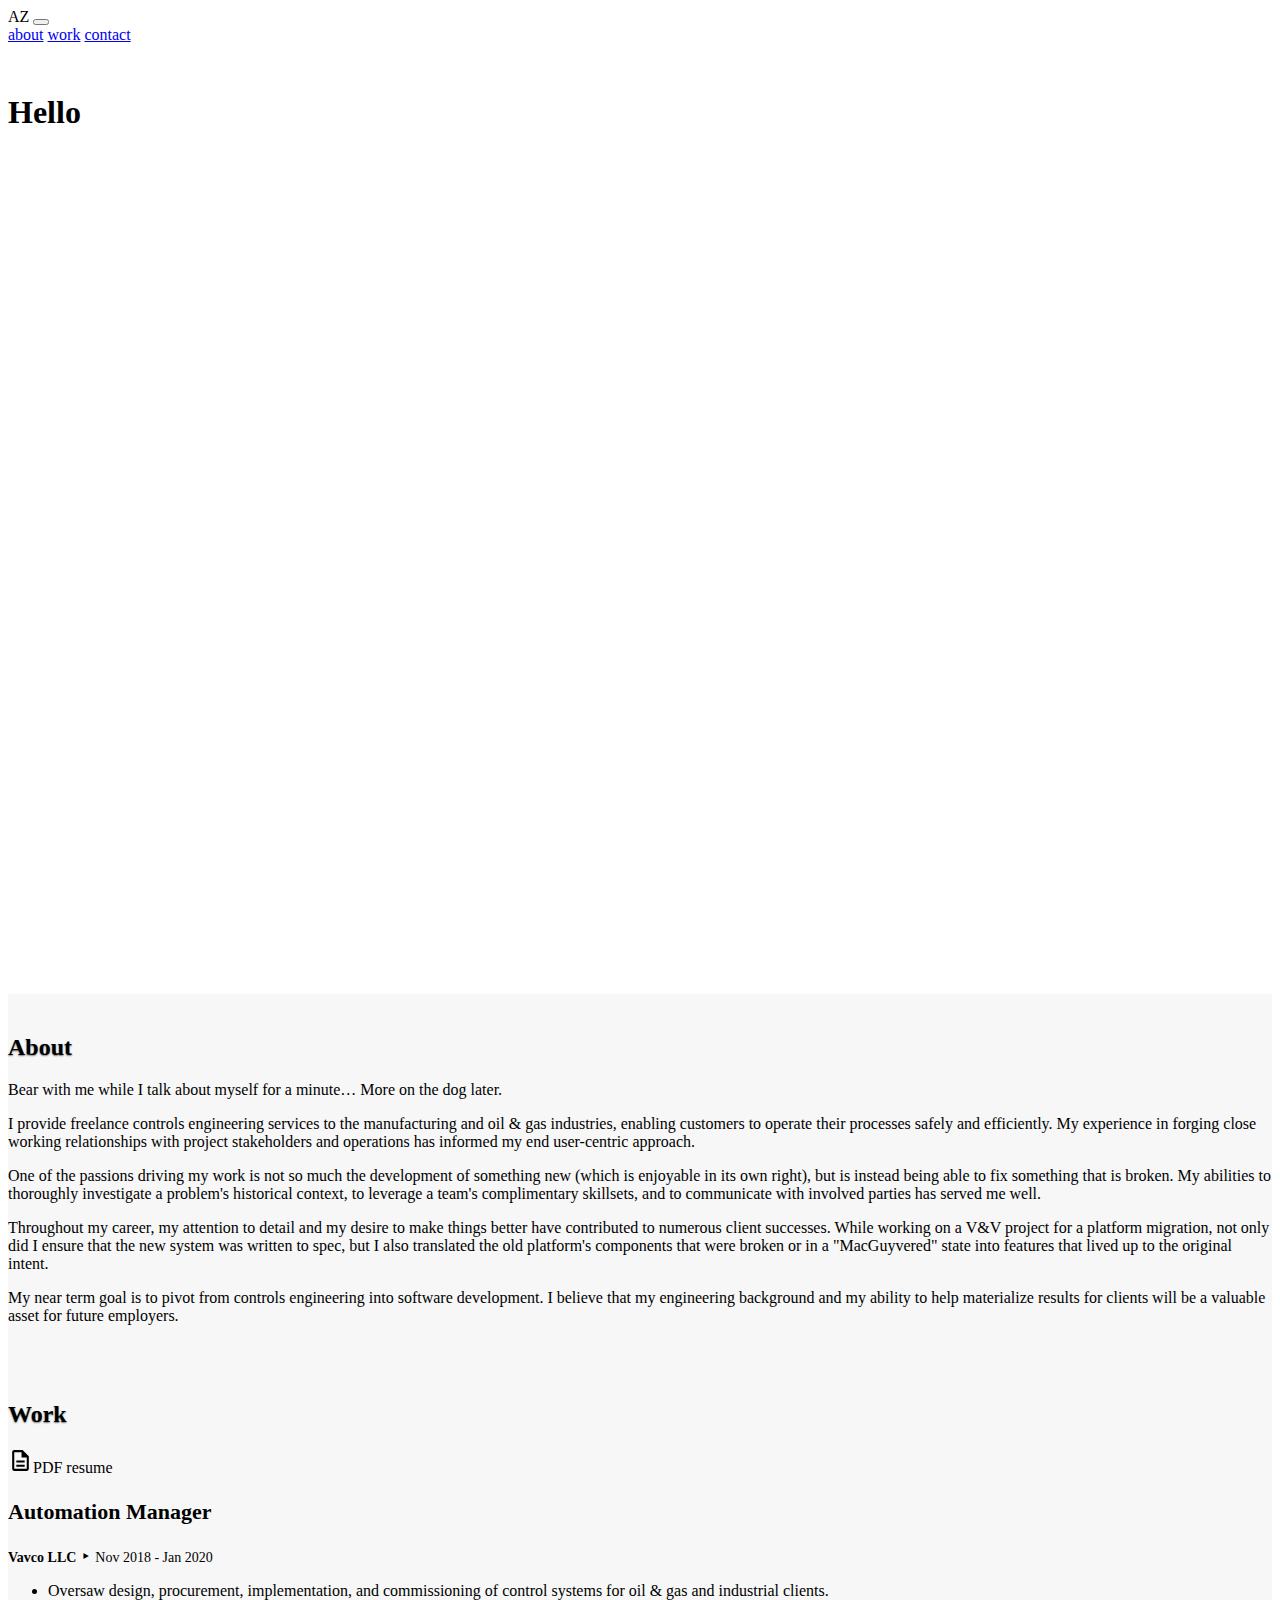
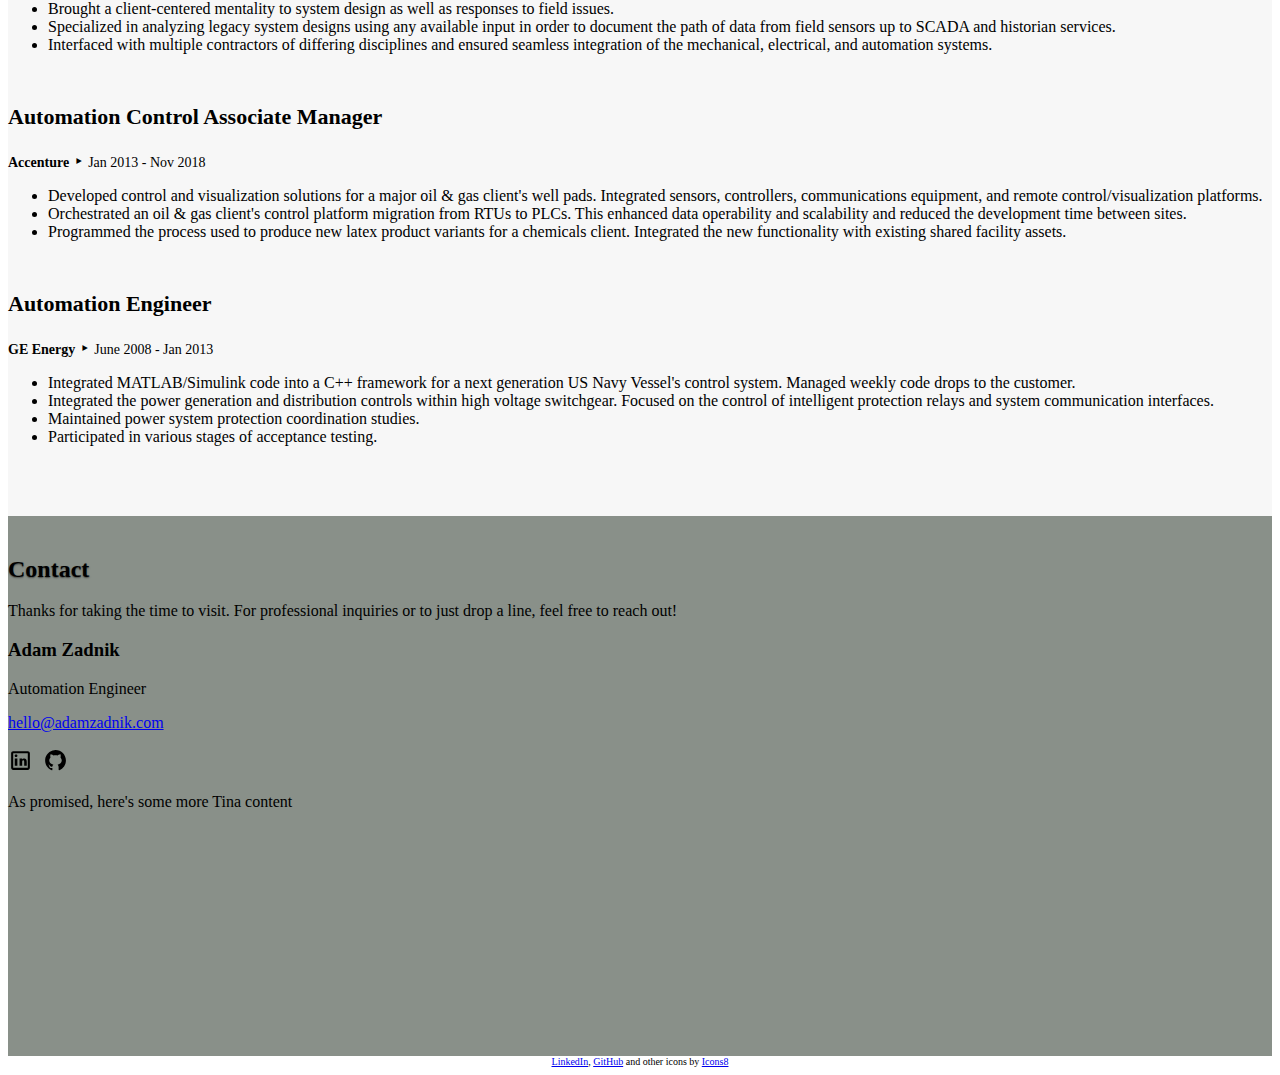
==== index.html @ e698282c "Initial commit" ====
<!doctype html>
<html lang="en">
    <head>
        <!-- Required meta tags -->
        <meta charset="utf-8">
        <meta name="viewport" content="width=device-width, initial-scale=1, shrink-to-fit=no">

        <!-- Bootstrap CSS -->
        <link rel="stylesheet" href="https://stackpath.bootstrapcdn.com/bootstrap/4.5.0/css/bootstrap.min.css" integrity="sha384-9aIt2nRpC12Uk9gS9baDl411NQApFmC26EwAOH8WgZl5MYYxFfc+NcPb1dKGj7Sk" crossorigin="anonymous">

        <!-- Page CSS -->
        <link rel="stylesheet" type="text/css" href="Resources/CSS/index.css">

        <title>Adam Zadnik</title>
    </head>
    <body>
        <header>
            <nav class="navbar navbar-expand-lg navbar-light bg-light">
                <span class="navbar-brand mb-0 h1">AZ</span>
                <button class="navbar-toggler" type="button" data-toggle="collapse" data-target="#navbarNavAltMarkup" aria-controls="navbarNavAltMarkup" aria-expanded="false" aria-label="Toggle navigation">
                    <span class="navbar-toggler-icon"></span>
                </button>
                <div class="collapse navbar-collapse" id="navbarNavAltMarkup">
                    <div class="navbar-nav">
                        <a class="nav-item nav-link" href="#about">about</a>
                        <a class="nav-item nav-link" href="#work">work</a>
                        <a class="nav-item nav-link" href="#contact">contact</a>
                    </div>
                </div>
            </nav>
            <div class="view">
                <div class="container">
                    <div class="row h-100">
                        <div class="col-md-12 align-center my-auto">
                            <h1 class="display-1" id="greeting">Hello</h1>
                        </div>
                    </div>
                </div>
            </div>
        </header>
        <main>
            <section class="section_about" id="about">
                <div class="container-fluid">
                    <div class="row align-items-center">
                        <div class="col-md-6">
                            <span class="section_head"><h2 class="text-center">About</h2></span>
                        </div>
                        <div class="col-md-6">
                            <div class="shadow p-3 mb-5 bg-white rounded">
                                <p>Bear with me while I talk about myself for a minute… More on the dog later.</p>
                                <p>I provide freelance controls engineering services to the manufacturing and oil & gas industries, enabling customers to operate their processes safely and efficiently. My experience in forging close working relationships with project stakeholders and operations has informed my end user-centric approach.</p>
                                <p>One of the passions driving my work is not so much the development of something new (which is enjoyable in its own right), but is instead being able to fix something that is broken. My abilities to thoroughly investigate a problem's historical context,  to leverage a team's complimentary skillsets, and to communicate with involved parties has served me well.</p>
                                <p>Throughout my career, my attention to detail and my desire to make things better have contributed to numerous client successes. While working on a V&V project for a platform migration, not only did I ensure that the new system was written to spec, but I also translated the old platform's components that were broken or in a "MacGuyvered" state into features that lived up to the original intent.</p>
                                <p>My near term goal is to pivot from controls engineering into software development. I believe that my engineering background and my ability to help materialize results for clients will be a valuable asset for future employers.</p>
                            </div>
                        </div>
                    </div>
                </div>
            </section>
            <section class="section_work" id="work">
                <div class="container-fluid">
                    <div class="row align-items-center">
                        <div class="col-md-12">
                            <span class="section_head"><h2 class="text-center">Work</h2></span>
                            <p class="doc_link text-center"><img src="Resources/icons8-document-50.svg" alt="">PDF resume</p>
                        </div>
                    </div>
                    <div class="row align-items-center">
                        <div class="col-md-4">
                            <div class="shadow p-3 mb-5 bg-white rounded">
                                <div class="job">
                                    <h3 class="job_title">Automation Manager</h3>
                                    <p><span class="job_employer"><strong>Vavco LLC</strong></span>&#8227<span class="job_duration">Nov 2018 - Jan 2020</span></p>
                                    <ul>
                                        <li>Oversaw design, procurement, implementation, and commissioning of control systems for oil & gas and industrial clients.</li>
                                        <li>Brought a client-centered mentality to system design as well as responses to field issues.</li>
                                        <li>Specialized in analyzing legacy system designs using any available input in order to document the path of data from field sensors up to SCADA and historian services.</li>
                                        <li>Interfaced with multiple contractors of differing disciplines and ensured seamless integration of the mechanical, electrical, and automation systems.</li>
                                    </ul>
                                </div>
                            </div>
                        </div>
                        <div class="col-md-4">
                            <div class="shadow p-3 mb-5 bg-white rounded">
                                <div class="job">
                                    <h3 class="job_title">Automation Control Associate Manager</h3>
                                    <p><span class="job_employer"><strong>Accenture</strong></span>&#8227<span class="job_duration">Jan 2013 - Nov 2018</span></p>
                                    <ul>
                                        <li>Developed control and visualization solutions for a major oil & gas client's well pads. Integrated sensors, controllers, communications equipment, and remote control/visualization platforms.</li>
                                        <li>Orchestrated an oil & gas client's control platform migration from RTUs to PLCs. This enhanced data operability and scalability and reduced the development time between sites.</li>
                                        <li>Programmed the process used to produce new latex product variants for a chemicals client. Integrated the new functionality with existing shared facility assets.</li>
                                    </ul>
                                </div>
                            </div>
                        </div>
                        <div class="col-md-4">
                            <div class="shadow p-3 mb-5 bg-white rounded job">
                                <div class="job">
                                    <h3 class="job_title">Automation Engineer</h3>
                                    <p><span class="job_employer"><strong>GE Energy</strong></span>&#8227<span class="job_duration">June 2008 - Jan 2013</span></p>
                                    <ul>
                                        <li>Integrated MATLAB/Simulink code into a C++ framework for a next generation US Navy Vessel's control system. Managed weekly code drops to the customer.</li>
                                        <li>Integrated the power generation and distribution controls within high voltage switchgear. Focused on the control of intelligent protection relays and system communication interfaces.</li>
                                        <li>Maintained power system protection coordination studies.</li>
                                        <li>Participated in various stages of acceptance testing.</li>
                                    </ul>
                                </div>
                            </div>
                        </div>
                    </div>
                </div>
            </section>
            <section class="section_contact" id="contact">
                <div class="container-fluid">
                    <div class="row align-items-center">
                        <div class="col-md-6">
                            <h2 class="text-center">Contact</h2>
                        </div>
                        <div class="col-md-6">
                            <p>Thanks for taking the time to visit. For professional inquiries or to just drop a line, feel free to reach out!</p>
                            <h3>Adam Zadnik</h3>
                            <p>Automation Engineer</p>
                            <a href="mailto:hello@adamzadnik.com">hello@adamzadnik.com</a>
                            <p><a href="https://www.linkedin.com/in/adamzadnik/" target="_blank"><img id="linkedin" src="Resources/icons8-linkedin-50.svg" alt=""></a><a href="https://github.com/ajz5000" target="_blank"><img id="github" src="Resources/icons8-github-50.svg"></a></p>
                        </div>
                    </div>
                    <div class="row align-items-center">
                        <div class="col-md-12">
                            <p>As promised, here's some more Tina content</p>
                        </div>
                    </div>
                </div>
            </section>
        </main>
        <footer>
            <a target="_blank" href="https://icons8.com/icons/set/linkedin">LinkedIn</a>, <a target="_blank" href="https://icons8.com/icons/set/github">GitHub</a> and other icons by <a target="_blank" href="https://icons8.com">Icons8</a>
        </footer>



        <!-- Optional JavaScript -->
        <!-- jQuery first, then Popper.js, then Bootstrap JS -->
        <script src="https://code.jquery.com/jquery-3.5.1.slim.min.js" integrity="sha384-DfXdz2htPH0lsSSs5nCTpuj/zy4C+OGpamoFVy38MVBnE+IbbVYUew+OrCXaRkfj" crossorigin="anonymous"></script>
        <script src="https://cdn.jsdelivr.net/npm/popper.js@1.16.0/dist/umd/popper.min.js" integrity="sha384-Q6E9RHvbIyZFJoft+2mJbHaEWldlvI9IOYy5n3zV9zzTtmI3UksdQRVvoxMfooAo" crossorigin="anonymous"></script>
        <script src="https://stackpath.bootstrapcdn.com/bootstrap/4.5.0/js/bootstrap.min.js" integrity="sha384-OgVRvuATP1z7JjHLkuOU7Xw704+h835Lr+6QL9UvYjZE3Ipu6Tp75j7Bh/kR0JKI" crossorigin="anonymous"></script>
    </body>
</html>
---- Resources/CSS/index.css ----
/* CSS */
:root {
    --dark-sea-green: hsla(117, 20%, 64%, 1);
    --davys-grey: hsla(105, 2%, 36%, 1);
    --battleship-grey: hsla(120, 3%, 55%, 1);
    --platinum: hsla(60, 5%, 88%, 1);
    
    --pale-spring-bud: hsla(60, 69%, 84%, 1);
    --xanadu: #8A918A;/*hsla(120, 5%, 49%, 1);*/
    --battleship-grey: hsla(120, 3%, 55%, 1);
    --platinum: hsla(60, 5%, 88%, 1);
    
    --sage: hsla(60, 21%, 67%, 1);
    --steel-teal: hsla(180, 12%, 44%, 1);
    --jet: hsla(300, 4%, 24%, 1);
    --platinum: hsla(60, 5%, 88%, 1);
    
    --polished-pine: hsla(160, 25%, 51%, 1);
    --dark-liver: hsla(288, 4%, 27%, 1);
    --dark-liver-2: hsla(290, 7%, 35%, 1);
    --cultured: hsla(0, 0%, 97%, 1);
    
    --main-bg-color: var(--cultured);
    
    }

html {
    scroll-behavior: smooth;
}

.jumbotron {
    /*background-image: url("../sample-5.jpg");
    background-size: 100% 100%;*/
    background-color: rgb(83, 107, 103);
    background-attachment: fixed;
    background-position-x: 100%;
    background-position-y: 50%;
    height: 800px;
    margin: 0;
}

nav {
    margin: 0 0 50px 0;
}

nav ul {
    height: 40px;
    padding: 0;
}

nav li {
    display: inline-block;
    color: white;
    height: 16px;
    width: 100px;
    text-align: center;
    margin: 12px 0;
    border: none;
}

nav li a {
    color: white;
    text-decoration-line: none;
}

nav li a:hover {
    color:black;
}

.links {
    float: right;
}

.jumbotron h1, .jumbotron p {
    color: white;
    text-shadow: 0 .05rem .1rem rgba(0, 0, 0, .5);
}

.view {
    padding: 0;
    position: relative;
    height: 100vh;
    width: 100%;
}

section h2{
    /*height: 300px;*/
    text-shadow: 0 .05rem .1rem rgba(0, 0, 0, .5);
}

section {
    padding: 20px 0;
}

.section_main {
    min-height: 200px;
    background-color: var(--main-bg-color);
    padding: 0;
}

.section_about {
    background-color: var(--main-bg-color);
}

.section_work {
    background-color: var(--main-bg-color);
}

.section_contact {
    background-color: var(--battleship-grey);
    min-height: 500px;
}

/*Added this to move PDF link to the bottom of the container column
.doc_link {
    margin: 0;
    position: absolute;
    top: 90%;
    left: 50%;
    transform: translate(-50%, -50%);
}*/

.doc_link img {
    text-align: middle;
}

.job {
    margin-bottom: 50px;
}

.job_title {
    font-size: 22px;
}

.job_employer {
    font-size: 14px;
    margin-right: 5px;
}
 
.job_duration {
    font-size: 14px;
    margin-left: 5px;
}

.job p {
    margin-bottom: 5px;
}

#linkedin {
    margin-right: 5px;
}

#github {
    margin-left: 5px;
}

footer {
    text-align: center;
    font-size: 10px;
}
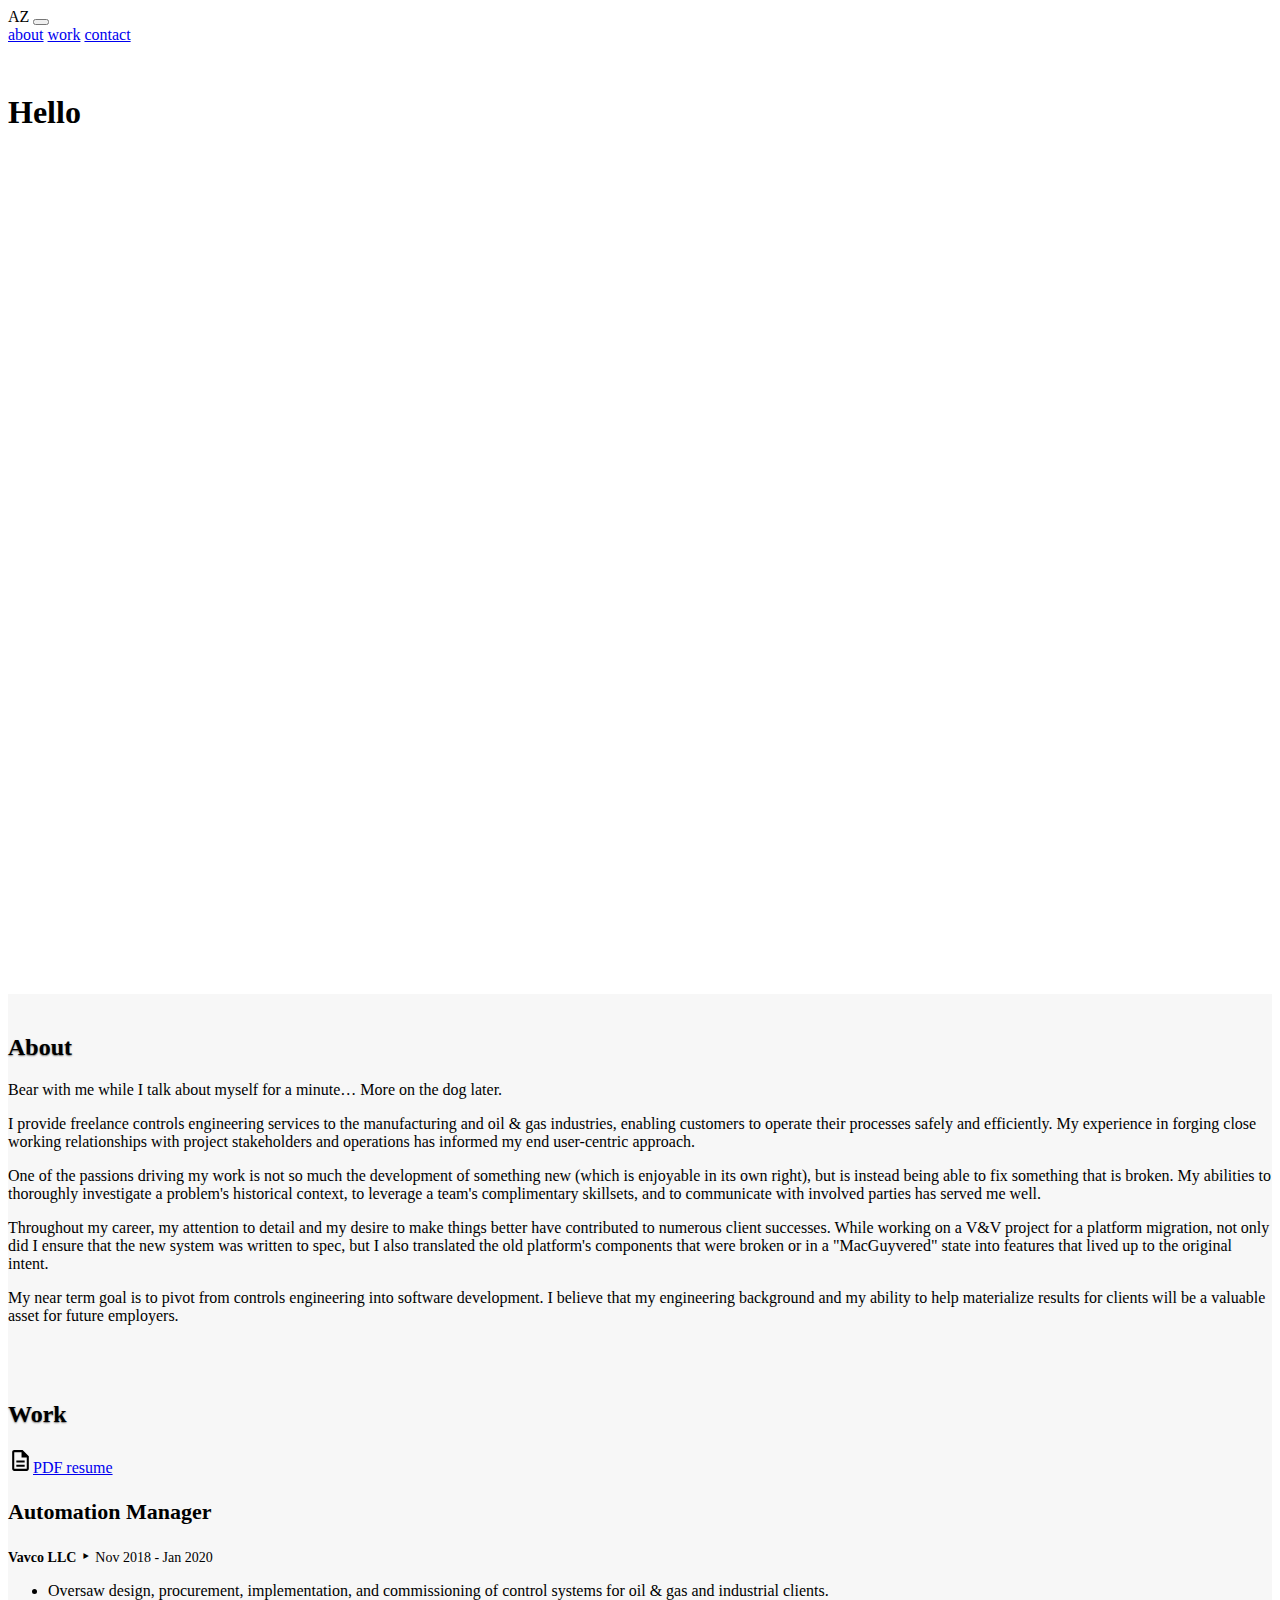
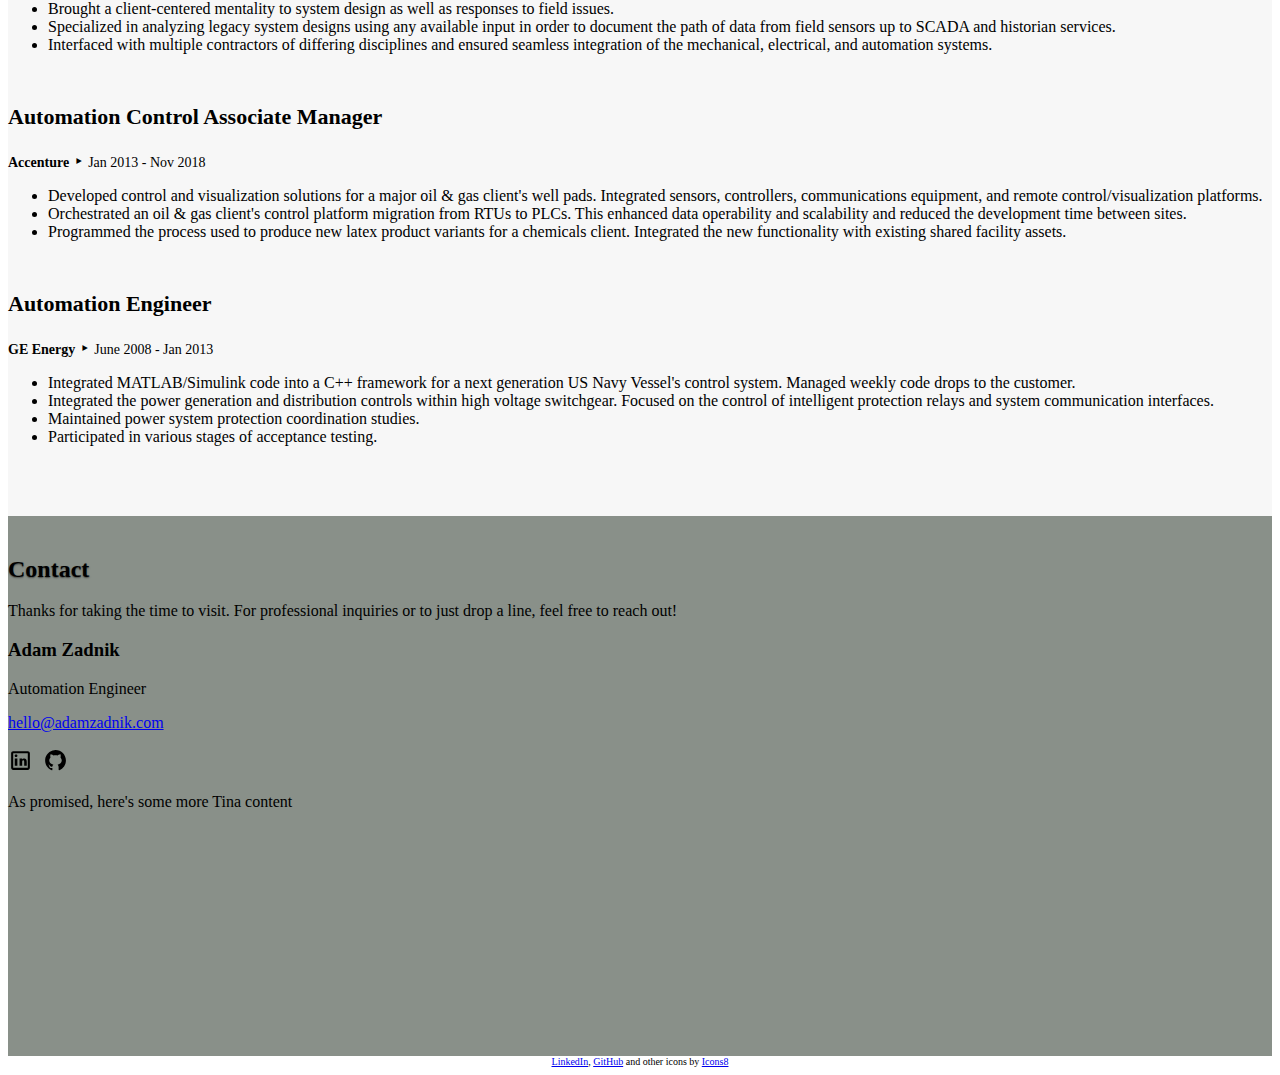
==== commit 59ed8188: "Added resume PDF link" ====
--- a/index.html
+++ b/index.html
@@ -62,7 +62,7 @@
                     <div class="row align-items-center">
                         <div class="col-md-12">
                             <span class="section_head"><h2 class="text-center">Work</h2></span>
-                            <p class="doc_link text-center"><img src="Resources/icons8-document-50.svg" alt="">PDF resume</p>
+                            <p class="doc_link text-center"><a href="Resources/Zadnik_resume_web.pdf" target="_blank"><img src="Resources/icons8-document-50.svg" alt="">PDF resume</a></p>
                         </div>
                     </div>
                     <div class="row align-items-center">
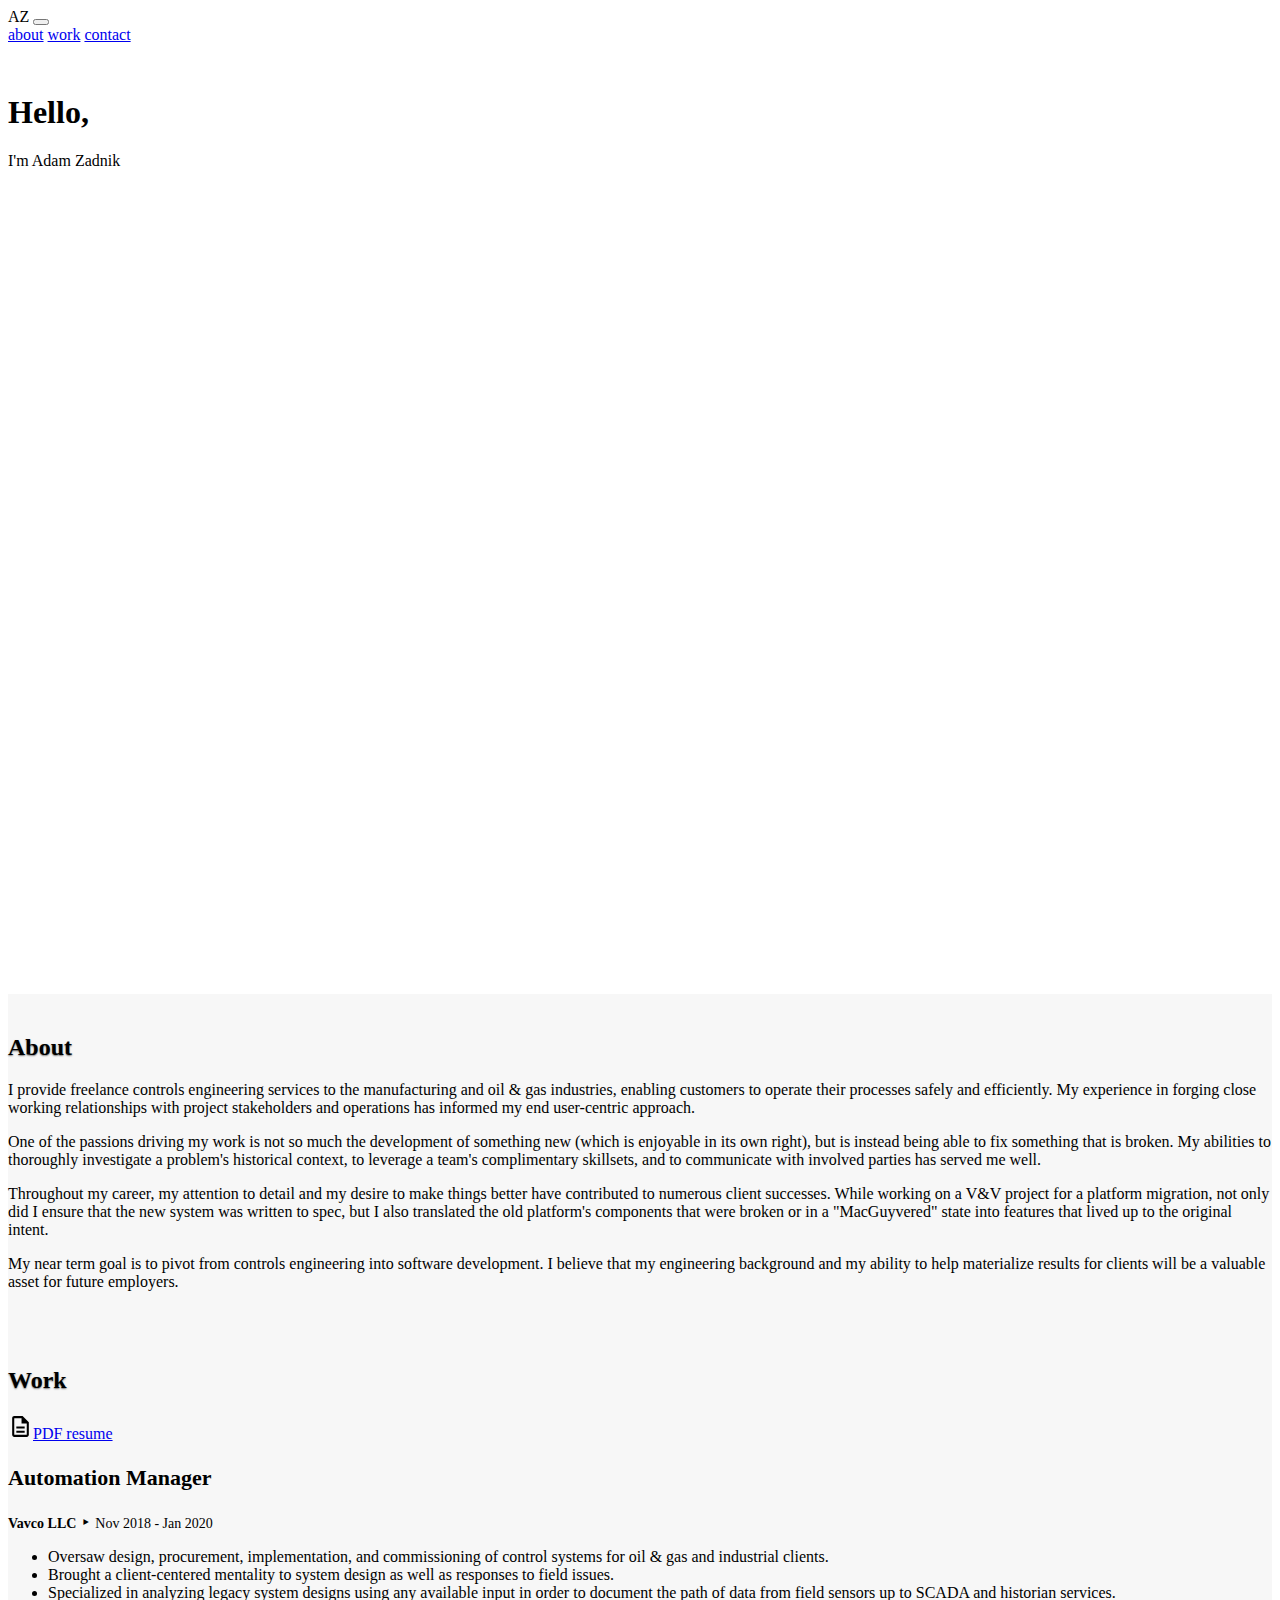
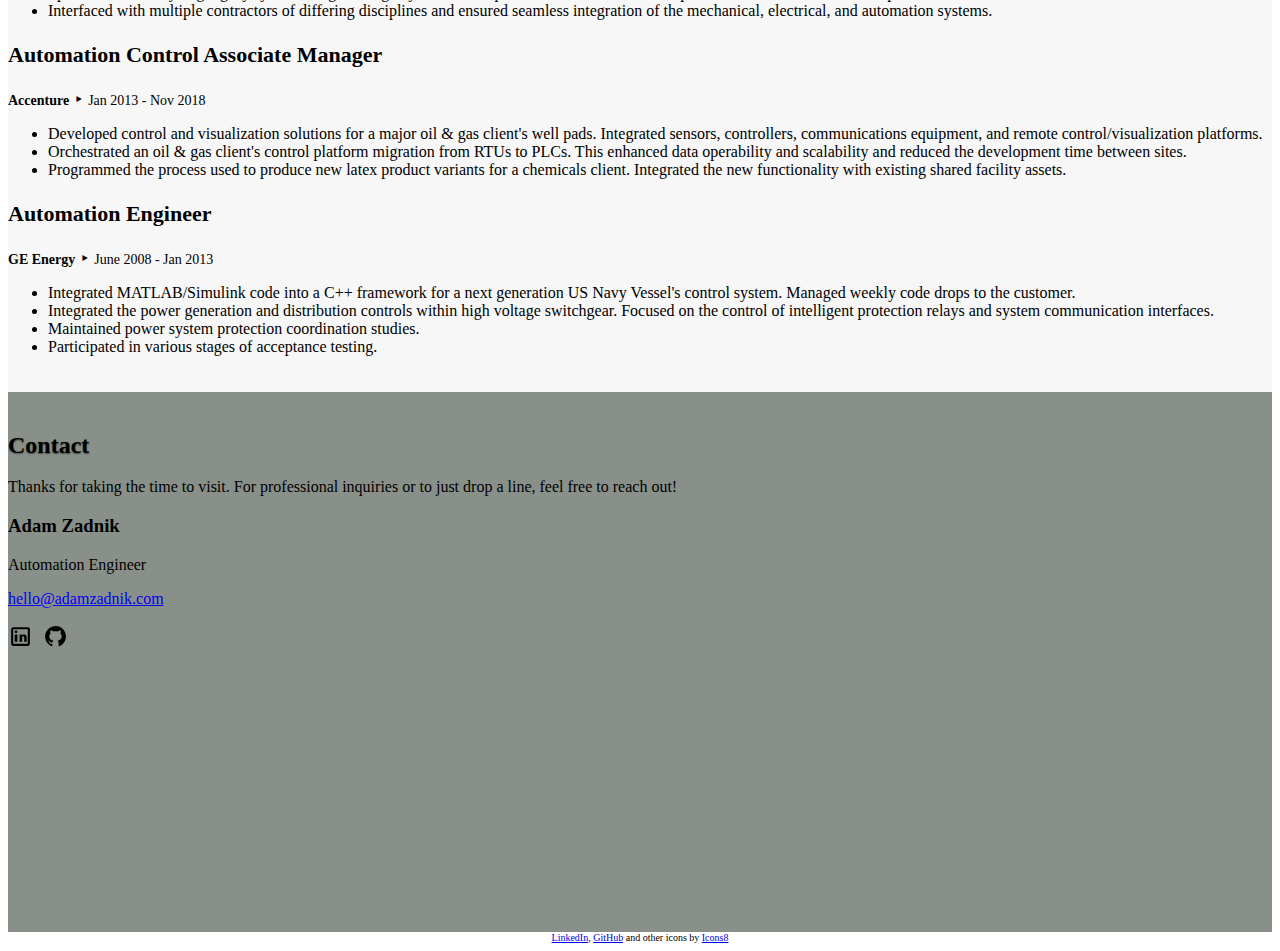
==== commit 4b440211: "Edited greeting/other content, modified layout" ====
--- a/index.html
+++ b/index.html
@@ -32,8 +32,15 @@
                 <div class="container">
                     <div class="row h-100">
                         <div class="col-md-12 align-center my-auto">
-                            <h1 class="display-1" id="greeting">Hello</h1>
+                            <h1 class="display-1" id="greeting" style="margin-top: 50px;">Hello,</h1>
+                            <p class="lead">I'm Adam Zadnik</p>
                         </div>
+                    </div>
+                    <!-- Future content -->
+                    <div class="row h-100">
+                        <div class="col-md-3"></div>
+                        <div class='col-md-6'></div>
+                        <div class="col-md-3"></div>
                     </div>
                 </div>
             </div>
@@ -47,7 +54,7 @@
                         </div>
                         <div class="col-md-6">
                             <div class="shadow p-3 mb-5 bg-white rounded">
-                                <p>Bear with me while I talk about myself for a minute… More on the dog later.</p>
+                                <!-- <p>Bear with me while I talk about myself for a minute… More on the dog later.</p> -->
                                 <p>I provide freelance controls engineering services to the manufacturing and oil & gas industries, enabling customers to operate their processes safely and efficiently. My experience in forging close working relationships with project stakeholders and operations has informed my end user-centric approach.</p>
                                 <p>One of the passions driving my work is not so much the development of something new (which is enjoyable in its own right), but is instead being able to fix something that is broken. My abilities to thoroughly investigate a problem's historical context,  to leverage a team's complimentary skillsets, and to communicate with involved parties has served me well.</p>
                                 <p>Throughout my career, my attention to detail and my desire to make things better have contributed to numerous client successes. While working on a V&V project for a platform migration, not only did I ensure that the new system was written to spec, but I also translated the old platform's components that were broken or in a "MacGuyvered" state into features that lived up to the original intent.</p>
@@ -112,21 +119,16 @@
             </section>
             <section class="section_contact" id="contact">
                 <div class="container-fluid">
-                    <div class="row align-items-center">
-                        <div class="col-md-6">
-                            <h2 class="text-center">Contact</h2>
+                    <div class="row h-100">
+                        <div class="col-md-6 my-auto">
+                            <span class="contact_head"><h2 class="text-center">Contact</h2></span>
                         </div>
-                        <div class="col-md-6">
-                            <p>Thanks for taking the time to visit. For professional inquiries or to just drop a line, feel free to reach out!</p>
-                            <h3>Adam Zadnik</h3>
-                            <p>Automation Engineer</p>
+                        <div class="col-md-6 my-auto">
+                            <p class="contact_p">Thanks for taking the time to visit. For professional inquiries or to just drop a line, feel free to reach out!</p>
+                            <h3 class="contact_h3">Adam Zadnik</h3>
+                            <p class="contact_p">Automation Engineer</p>
                             <a href="mailto:hello@adamzadnik.com">hello@adamzadnik.com</a>
                             <p><a href="https://www.linkedin.com/in/adamzadnik/" target="_blank"><img id="linkedin" src="Resources/icons8-linkedin-50.svg" alt=""></a><a href="https://github.com/ajz5000" target="_blank"><img id="github" src="Resources/icons8-github-50.svg"></a></p>
-                        </div>
-                    </div>
-                    <div class="row align-items-center">
-                        <div class="col-md-12">
-                            <p>As promised, here's some more Tina content</p>
                         </div>
                     </div>
                 </div>
--- a/Resources/CSS/index.css
+++ b/Resources/CSS/index.css
@@ -124,9 +124,9 @@
     text-align: middle;
 }
 
-.job {
-    margin-bottom: 50px;
-}
+/* .job {
+    margin-bottom: 10px;
+} */
 
 .job_title {
     font-size: 22px;
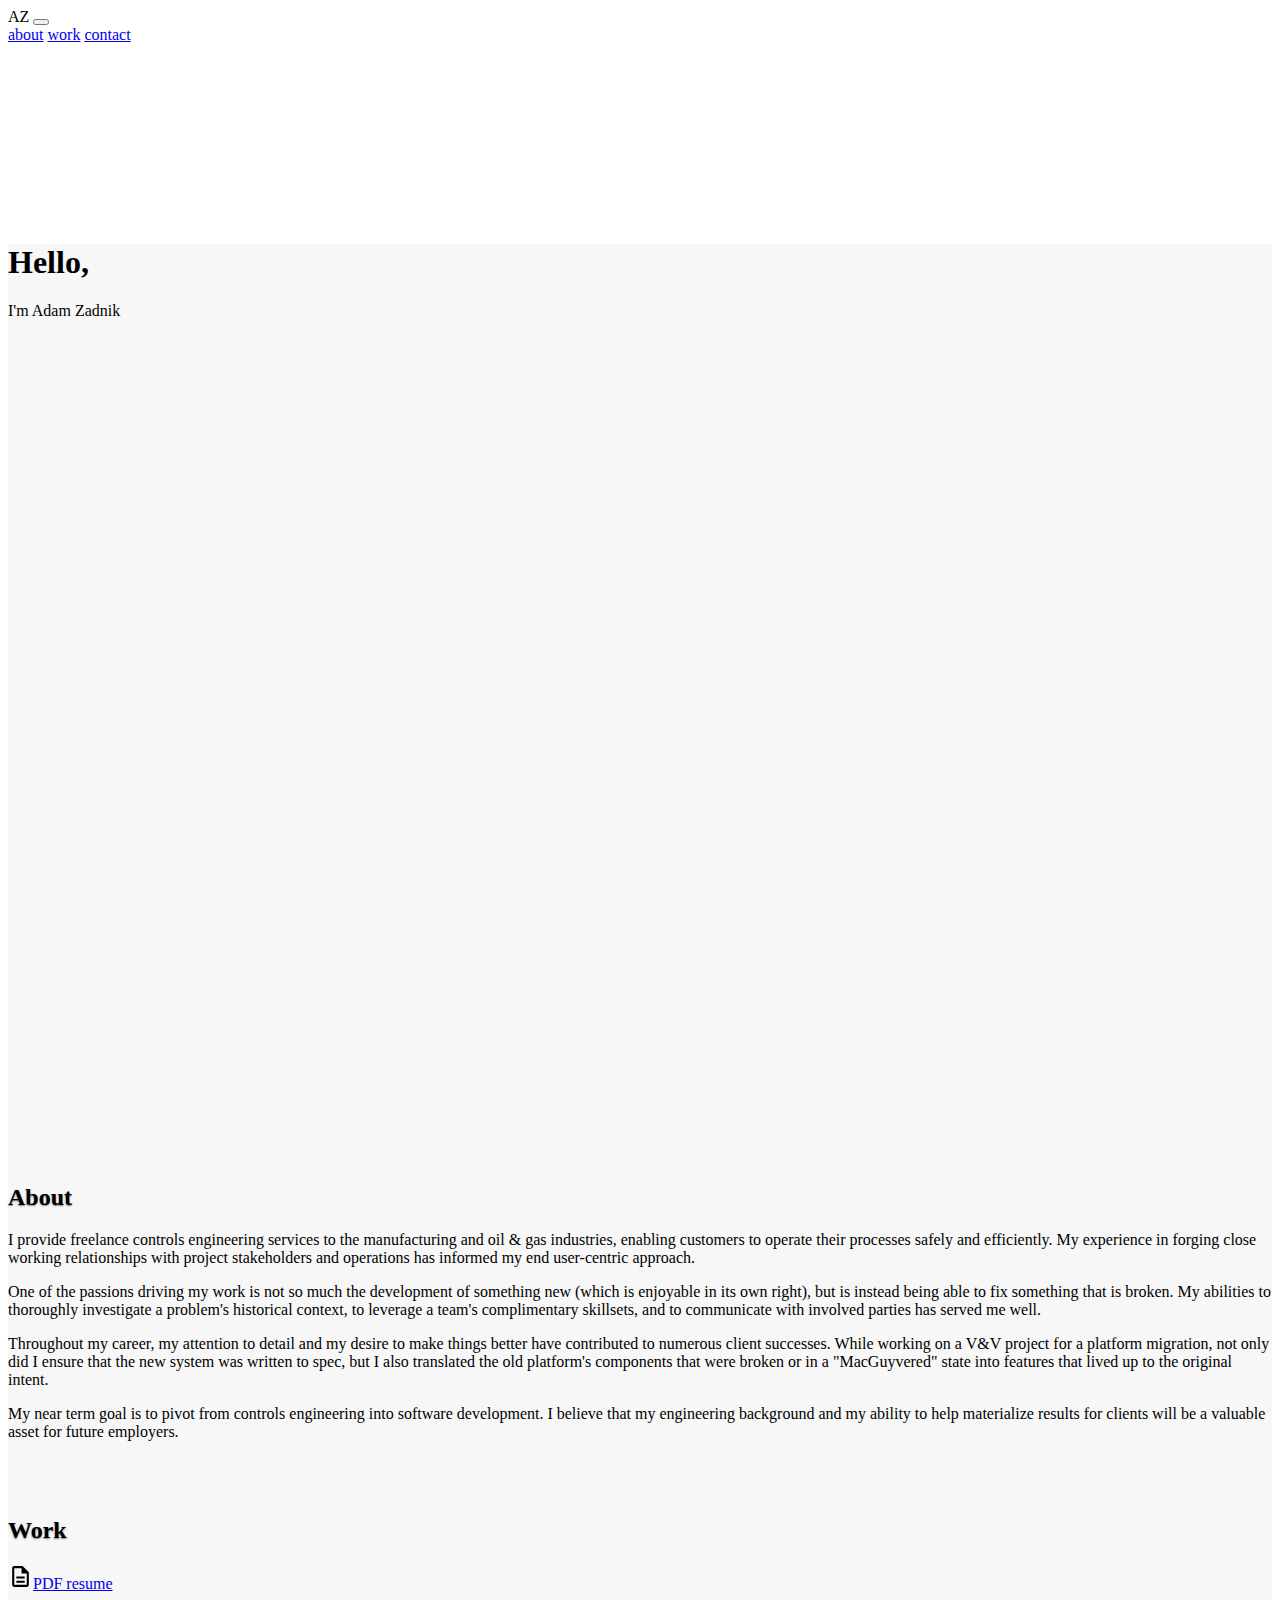
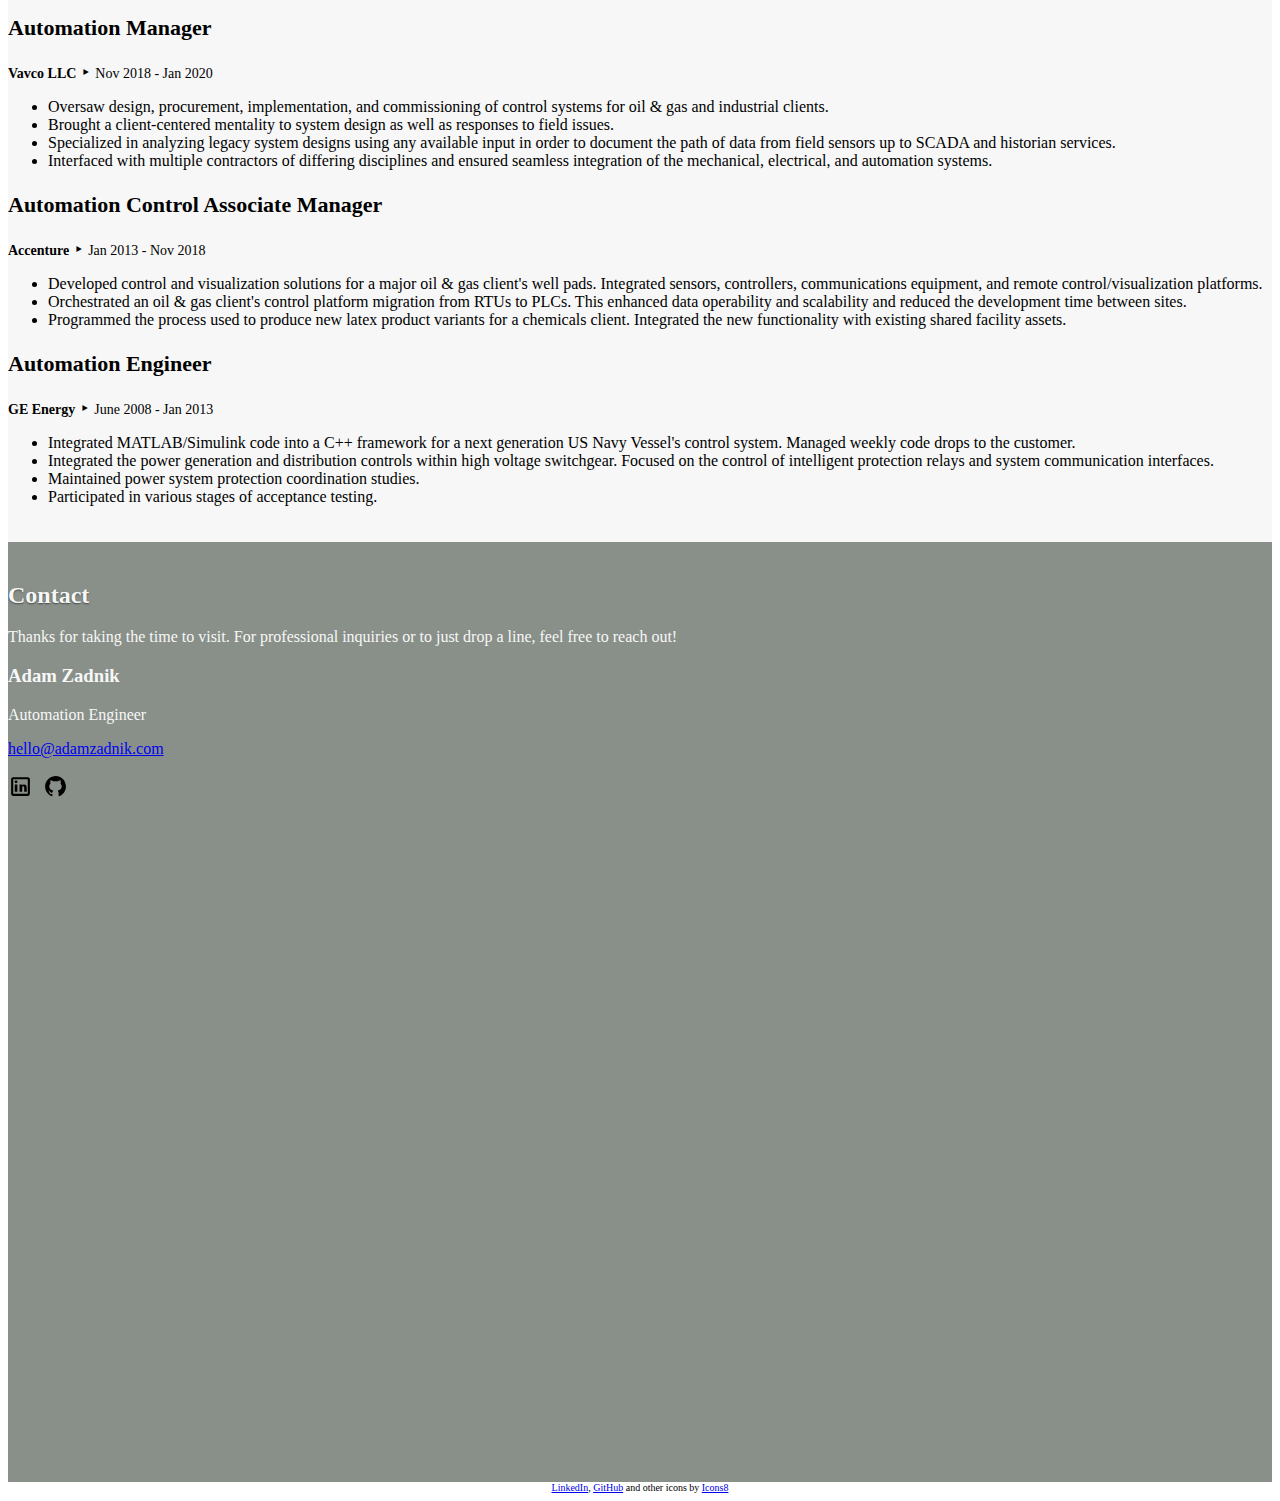
==== commit 44784d03: "More changes to greeting" ====
--- a/index.html
+++ b/index.html
@@ -32,8 +32,9 @@
                 <div class="container">
                     <div class="row h-100">
                         <div class="col-md-12 align-center my-auto">
-                            <h1 class="display-1" id="greeting" style="margin-top: 50px;">Hello,</h1>
-                            <p class="lead">I'm Adam Zadnik</p>
+                            <!-- <h1 class="display-1" id="greeting" style="margin-top: 100px;">Hello,</h1> -->
+                            <h1 class="text-center" id="greeting" style="margin-top: 200px;">Hello,</h1>
+                            <p class="text-center">I'm Adam Zadnik</p>
                         </div>
                     </div>
                     <!-- Future content -->
--- a/Resources/CSS/index.css
+++ b/Resources/CSS/index.css
@@ -40,7 +40,7 @@
 }
 
 nav {
-    margin: 0 0 50px 0;
+    /* margin: 0 0 50px 0; */
 }
 
 nav ul {
@@ -81,6 +81,7 @@
     position: relative;
     height: 100vh;
     width: 100%;
+    background-color: var(--main-bg-color);
 }
 
 section h2{
@@ -90,6 +91,10 @@
 
 section {
     padding: 20px 0;
+}
+
+.container-fluid {
+    height: 100%;
 }
 
 .section_main {
@@ -106,9 +111,17 @@
     background-color: var(--main-bg-color);
 }
 
-.section_contact {
+.section_contact{
     background-color: var(--battleship-grey);
-    min-height: 500px;
+    height: 100vh;
+}
+
+.contact_head {
+    color: var(--cultured)
+}
+
+.contact_p, .contact_h3 {
+    color: var(--cultured)
 }
 
 /*Added this to move PDF link to the bottom of the container column
@@ -157,4 +170,8 @@
 footer {
     text-align: center;
     font-size: 10px;
+}
+ 
+.tina {
+    top: 90%;
 }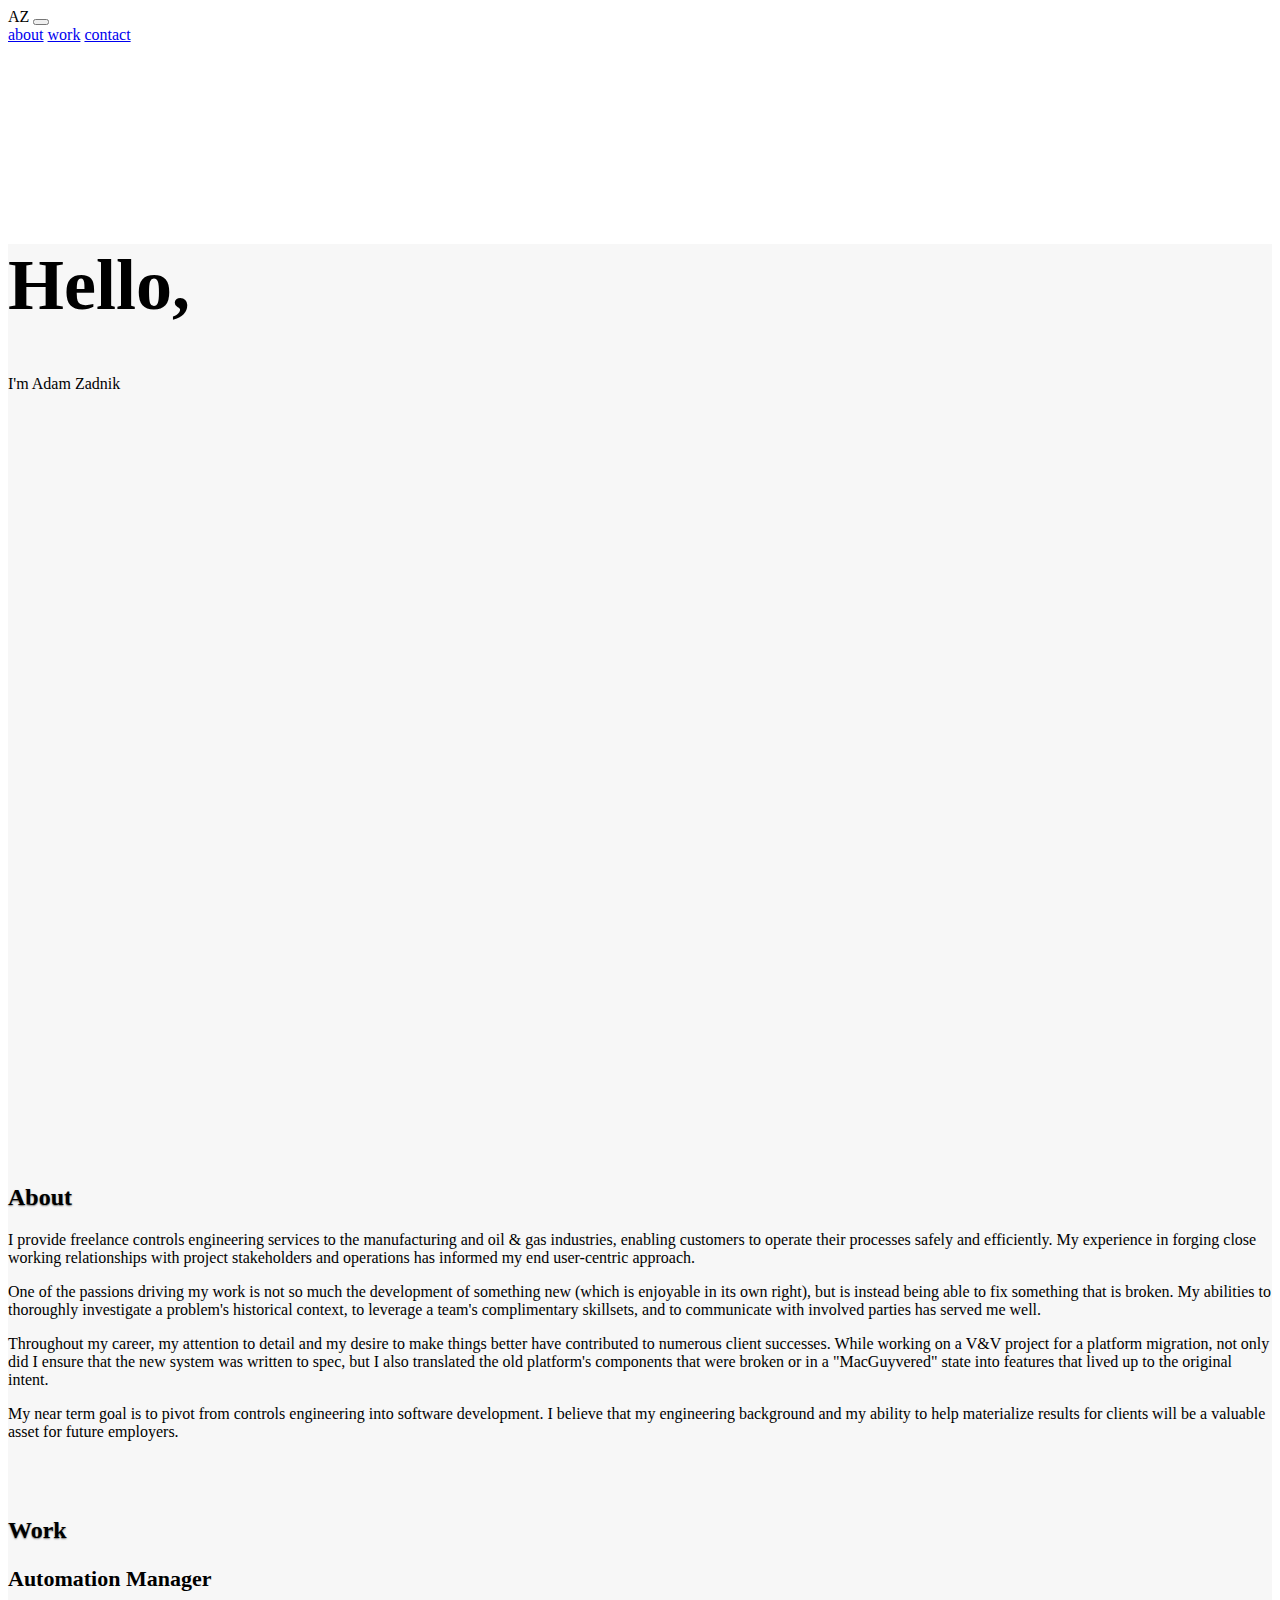
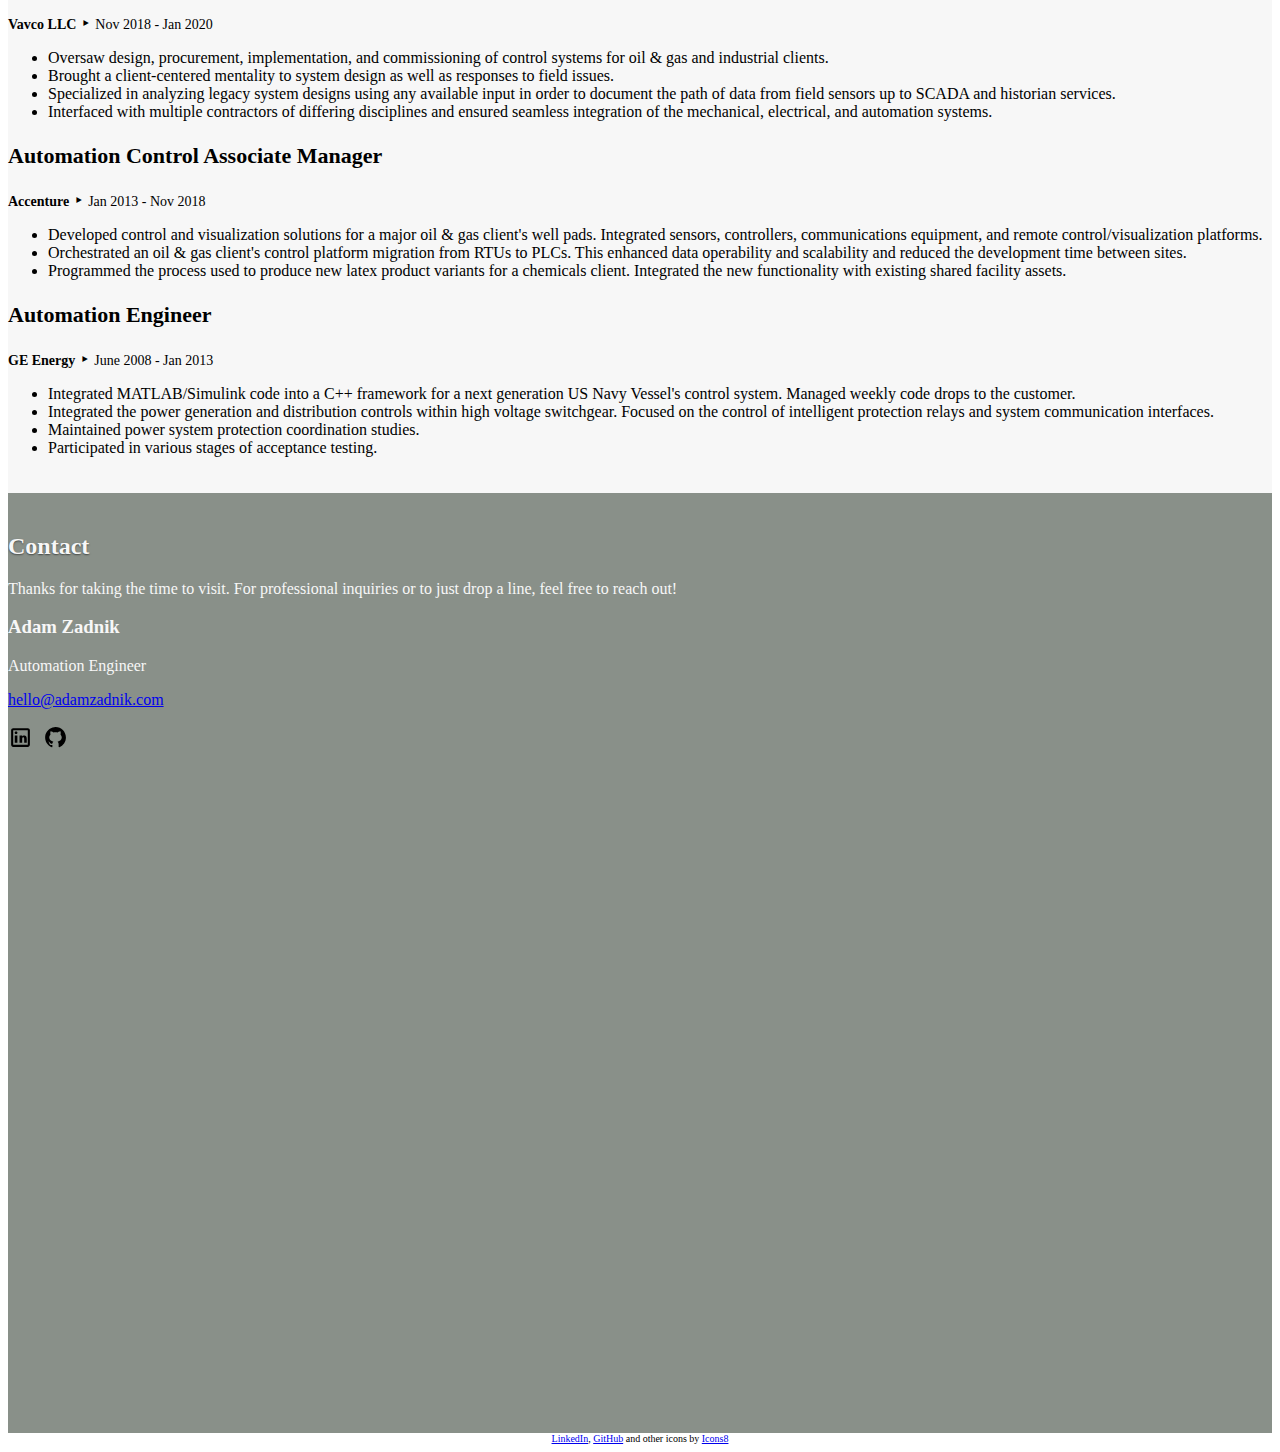
==== commit 3b2b6dde: "Commented out PDF resume" ====
--- a/index.html
+++ b/index.html
@@ -70,7 +70,7 @@
                     <div class="row align-items-center">
                         <div class="col-md-12">
                             <span class="section_head"><h2 class="text-center">Work</h2></span>
-                            <p class="doc_link text-center"><a href="Resources/Zadnik_resume_web.pdf" target="_blank"><img src="Resources/icons8-document-50.svg" alt="">PDF resume</a></p>
+                            <!--<p class="doc_link text-center"><a href="Resources/Zadnik_resume_web.pdf" target="_blank"><img src="Resources/icons8-document-50.svg" alt="">PDF resume</a></p>-->
                         </div>
                     </div>
                     <div class="row align-items-center">
--- a/Resources/CSS/index.css
+++ b/Resources/CSS/index.css
@@ -37,6 +37,11 @@
     background-position-y: 50%;
     height: 800px;
     margin: 0;
+}
+
+#greeting {
+    font-weight: 600;
+    font-size: 72px;
 }
 
 nav {
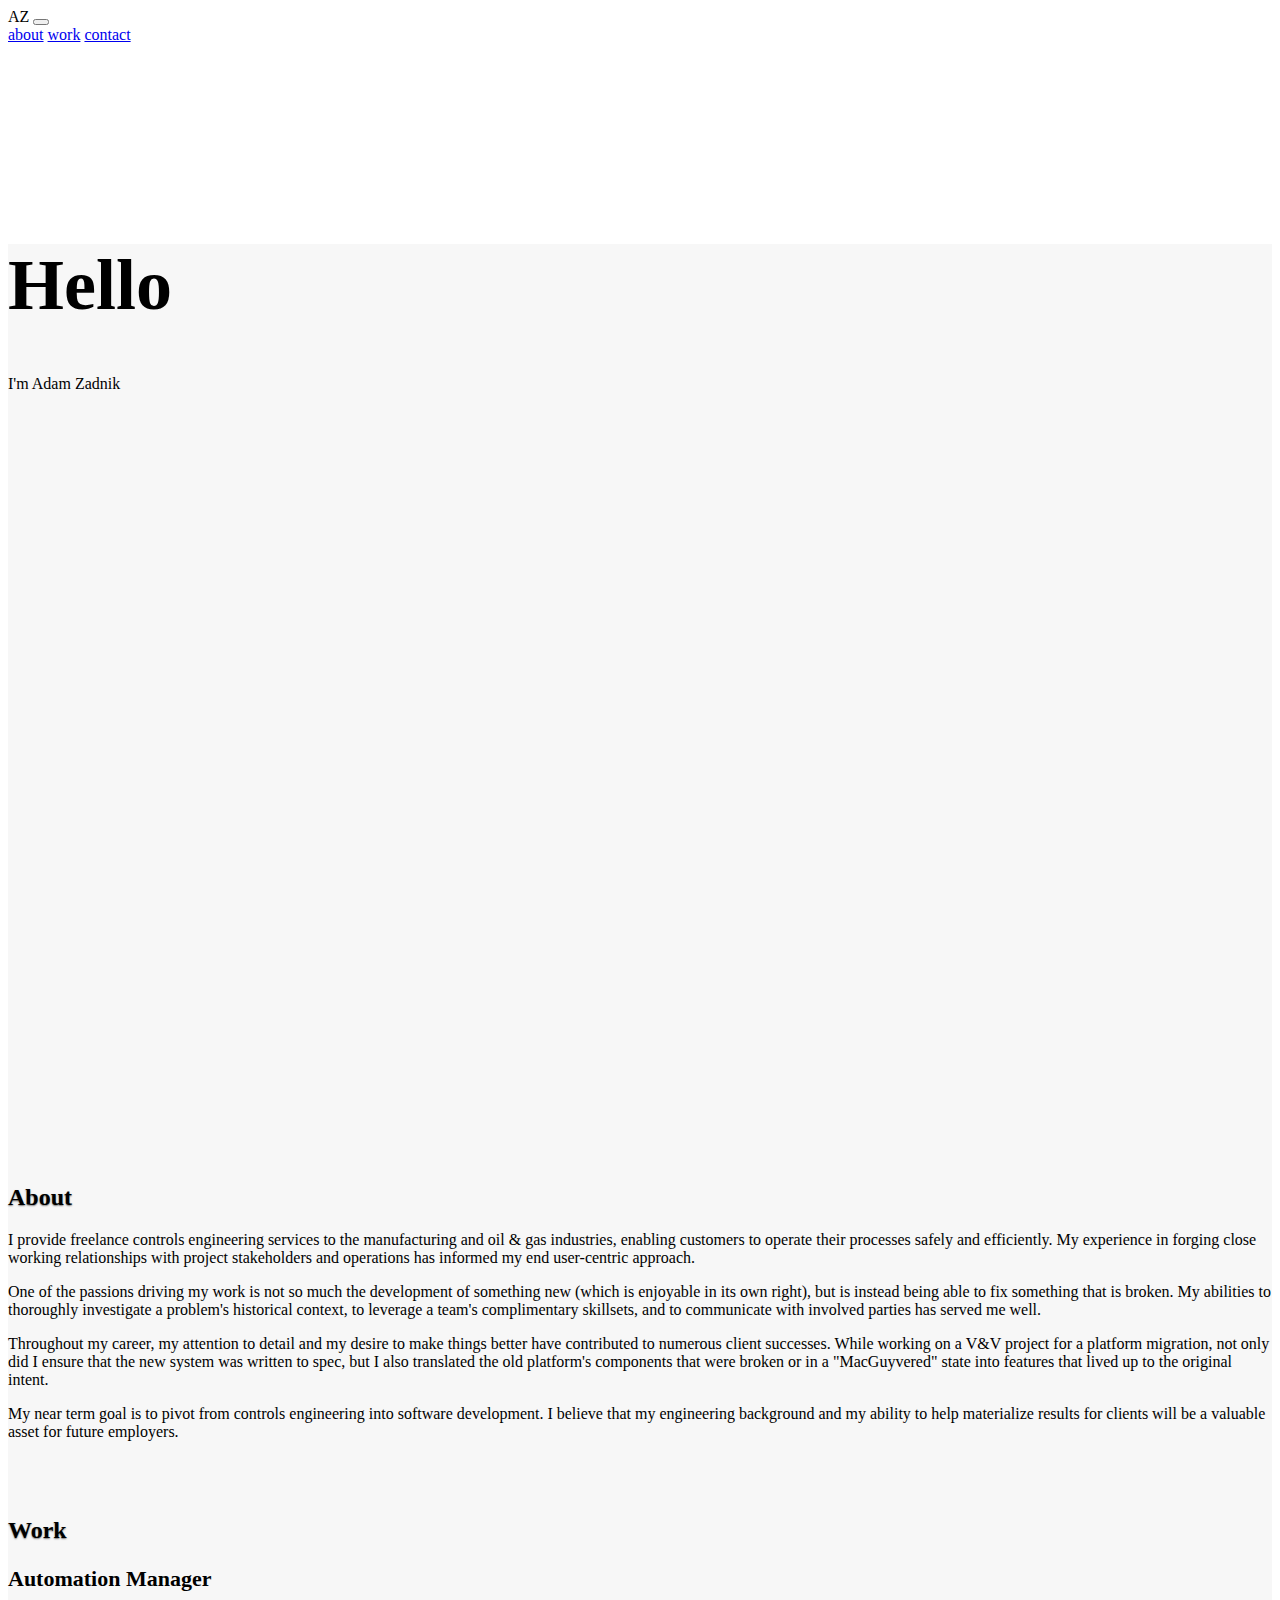
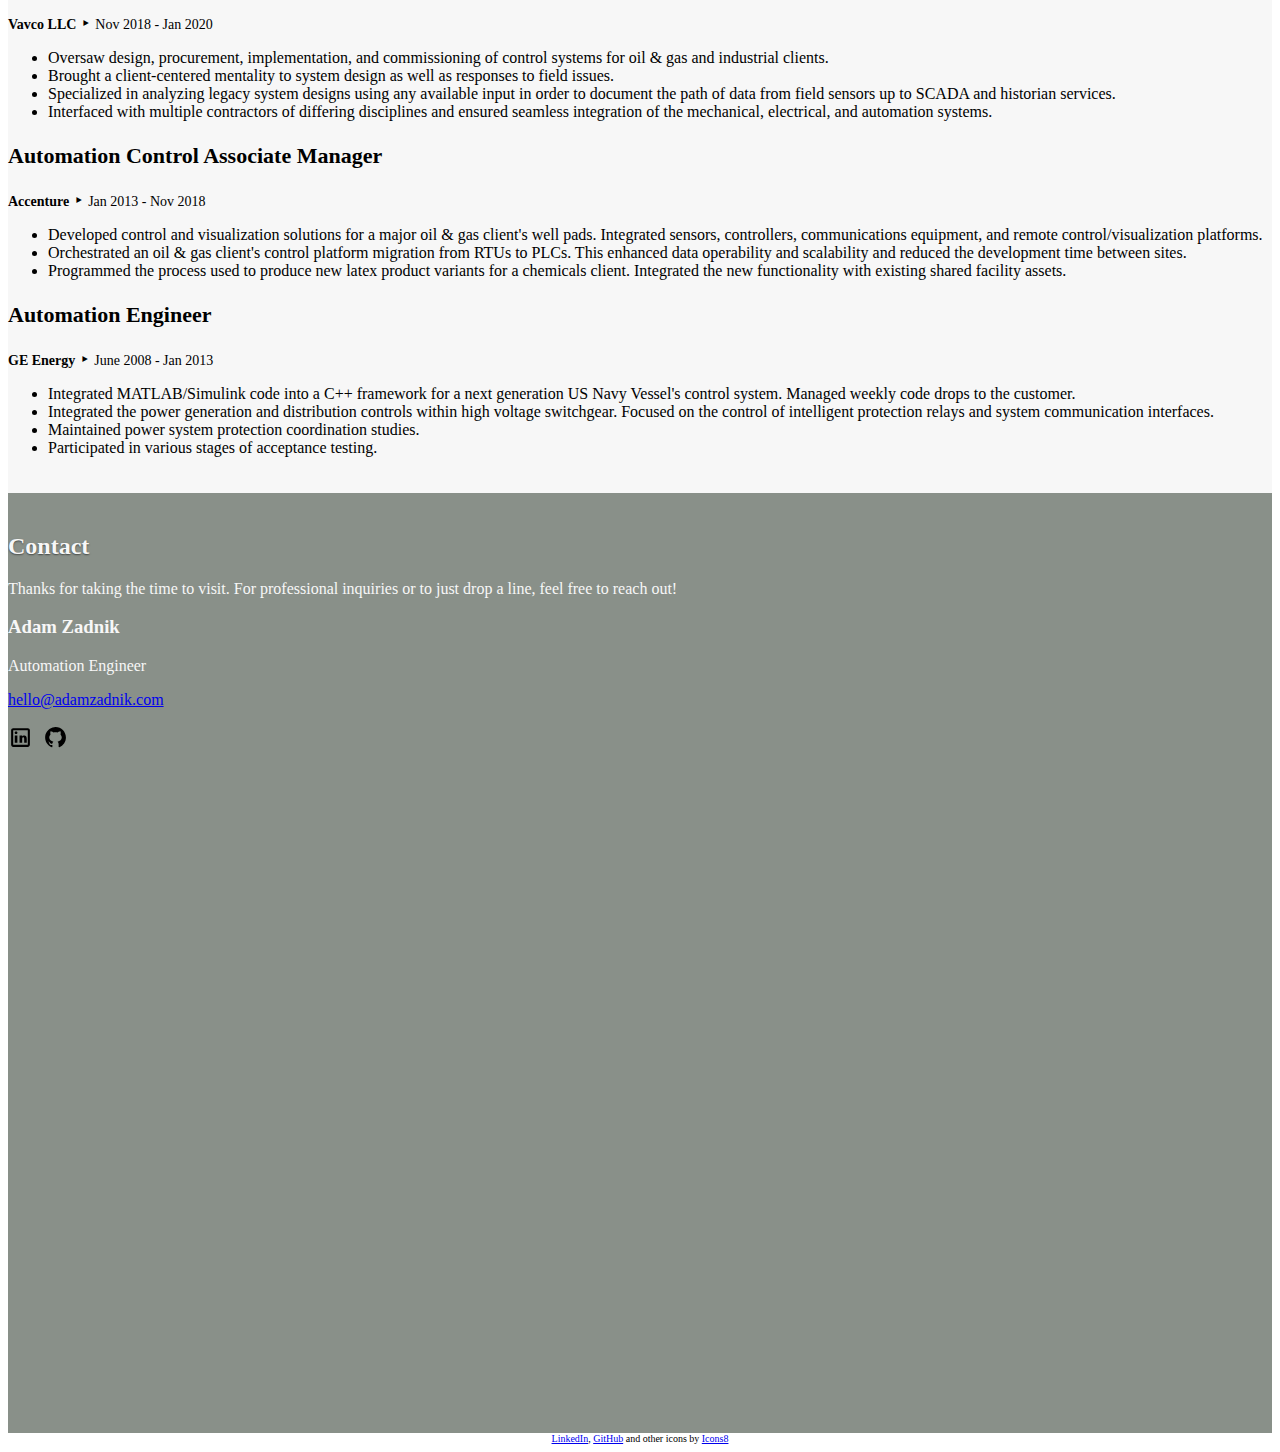
==== commit fc4f0fbd: "Modified greeting" ====
--- a/index.html
+++ b/index.html
@@ -33,7 +33,7 @@
                     <div class="row h-100">
                         <div class="col-md-12 align-center my-auto">
                             <!-- <h1 class="display-1" id="greeting" style="margin-top: 100px;">Hello,</h1> -->
-                            <h1 class="text-center" id="greeting" style="margin-top: 200px;">Hello,</h1>
+                            <h1 class="text-center" id="greeting" style="margin-top: 200px;">Hello</h1>
                             <p class="text-center">I'm Adam Zadnik</p>
                         </div>
                     </div>
